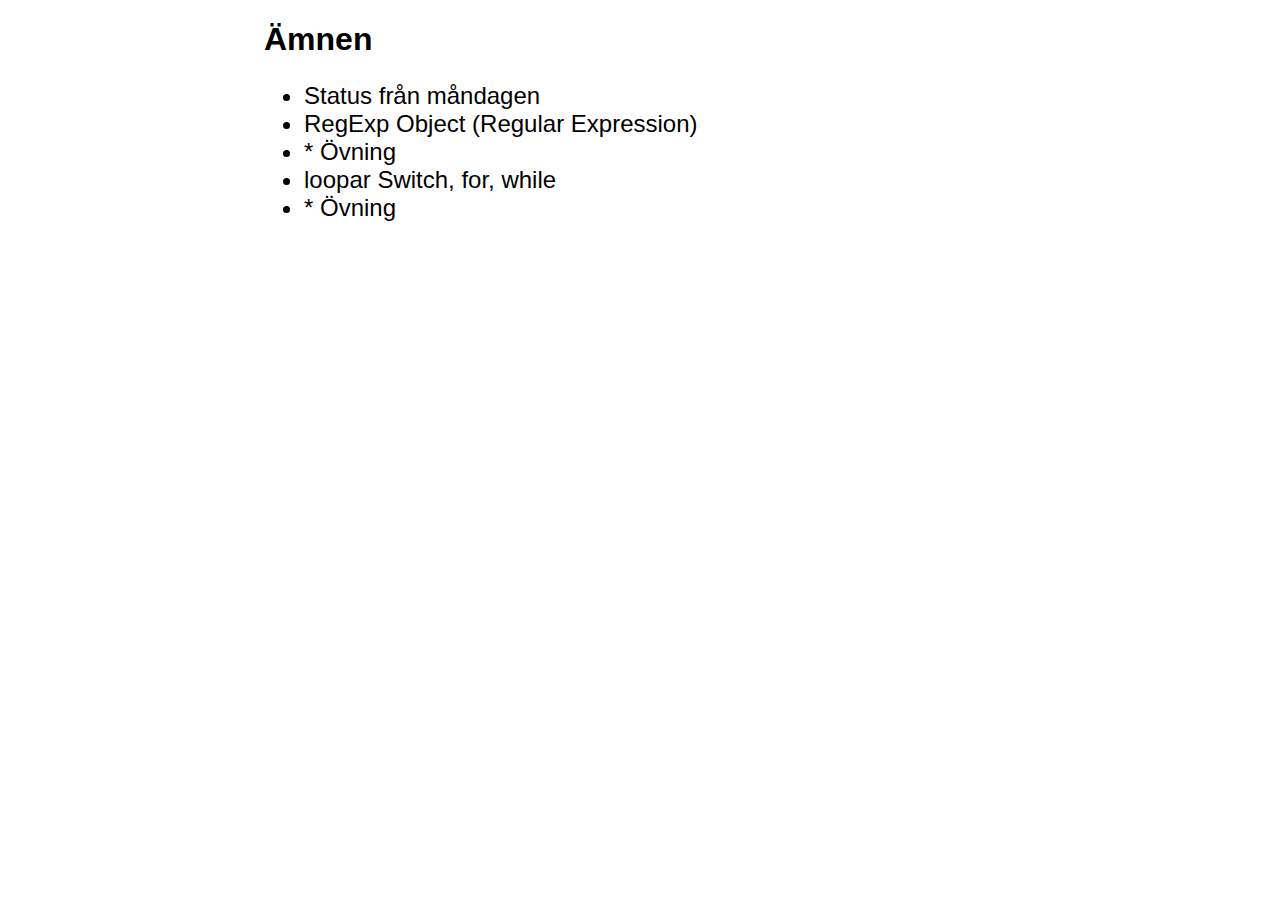
==== tisdag.html @ 342efc5e "Lägger upp tisdag" ====
<!DOCTYPE html>
<html lang="en">

<head>
    <meta charset="UTF-8">
    <meta name="viewport" content="width=device-width, initial-scale=1.0">
    <meta http-equiv="X-UA-Compatible" content="ie=edge">
    <title>Document</title>
    <style>
        body {
            font-family: 'Lucida Sans', 'Lucida Sans Regular', 'Lucida Grande', 'Lucida Sans Unicode', Geneva, Verdana, sans-serif;
            font-size: 1.5rem;
            padding: 0px 20%;
        }

        h1 {
            font-size: 2rem !important;
            font-weight: bold;
        }
    </style>
</head>

<body>
    <h1>Ämnen</h1>
    <ul>
        <li>Status från måndagen</li>
        <li>RegExp Object (Regular Expression) </li>
        <li>* Övning </li>
        <li> loopar  Switch, for, while</li>
        <li>* Övning </li>
    </ul>
   


    <!-- <script src="regex.js"></script> -->
    <!-- <script src="switch.js"></script> -->
    <!-- <script src="for.js"></script> -->
    <!-- <script src="while.js"></script> -->



</body>

</html>
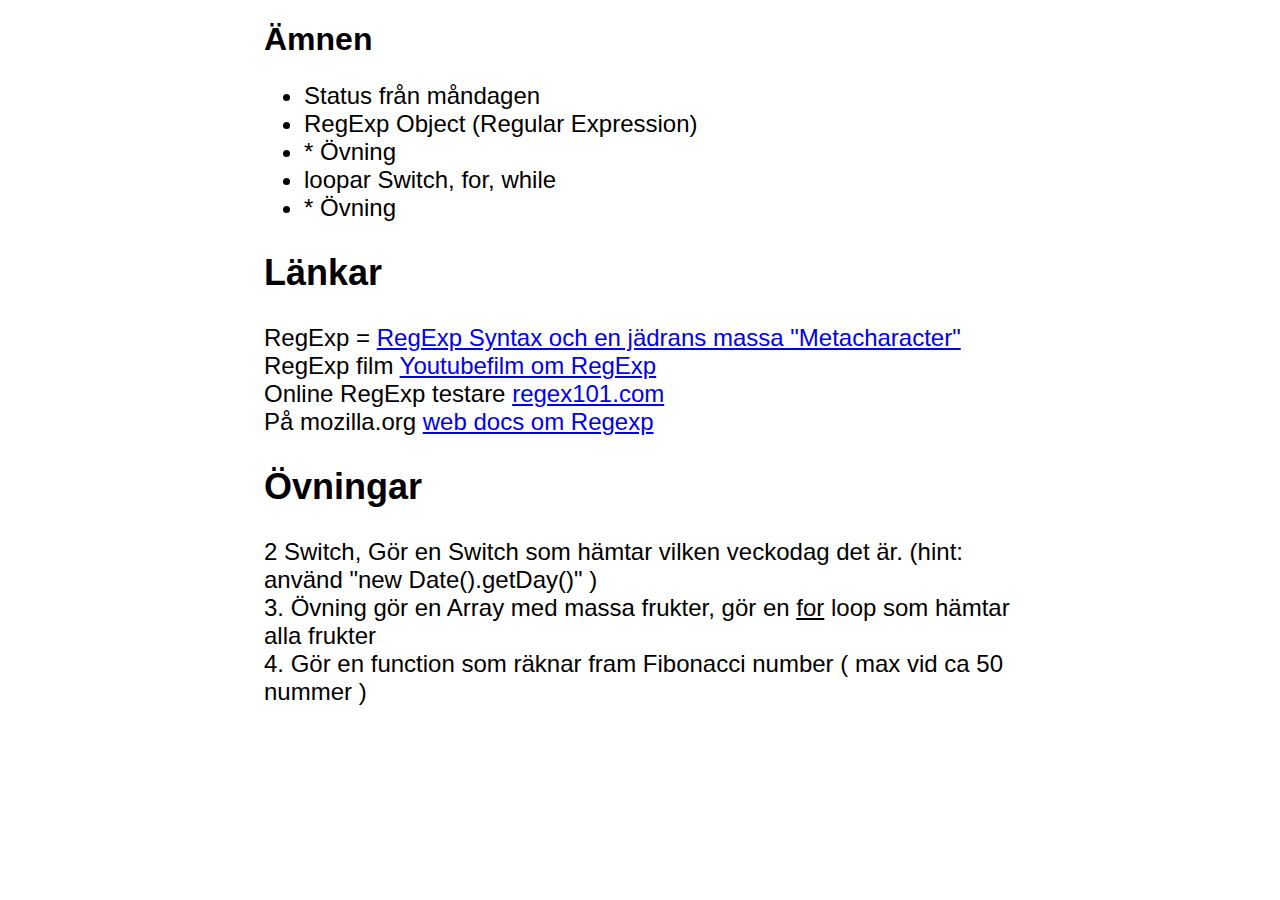
==== commit bf7137ab: "Skickar upp tisdagens program" ====
--- a/tisdag.html
+++ b/tisdag.html
@@ -23,21 +23,34 @@
 <body>
     <h1>Ämnen</h1>
     <ul>
-        <li>Status från måndagen</li>
+        <li>Status från måndagen</li> <!-- Visa exempel med Higher Order function som jag glömde -->
         <li>RegExp Object (Regular Expression) </li>
         <li>* Övning </li>
         <li> loopar  Switch, for, while</li>
         <li>* Övning </li>
     </ul>
-   
+   <h2>Länkar </h2>
+    RegExp = <a href="https://www.w3schools.com/jsref/jsref_obj_regexp.asp" target="_blank">RegExp Syntax och en jädrans massa "Metacharacter"</a>
+    <br>RegExp film <a href="https://youtu.be/909NfO1St0A" target="_blank">Youtubefilm om RegExp</a>
+    <br>Online RegExp testare <a href="https://regex101.com/" target="_blank">regex101.com</a>
+    <br>På mozilla.org <a href="https://developer.mozilla.org/en-US/docs/Web/JavaScript/Guide/Regular_ExpressionsMDN" target="_blank"> web docs om Regexp </a>
+    <br>
+    <h2>Övningar </h2>
+    2 Switch, Gör en Switch som hämtar vilken veckodag det är. (hint: använd "new Date().getDay()" ) <br>
+    3. Övning gör en Array med massa frukter, gör en <u>for</u> loop som hämtar alla frukter <br>
+    4. Gör en function som räknar fram Fibonacci number ( max vid ca 50 nummer )
+ 
+    <br>
 
+    <br>
+    <h2 id="result"></h2>
 
     <!-- <script src="regex.js"></script> -->
-    <!-- <script src="switch.js"></script> -->
+    <!-- <script src="switch.js"></script>  -->
     <!-- <script src="for.js"></script> -->
     <!-- <script src="while.js"></script> -->
 
-
+    <!-- <script src="array.js"></script> -->
 
 </body>
 
